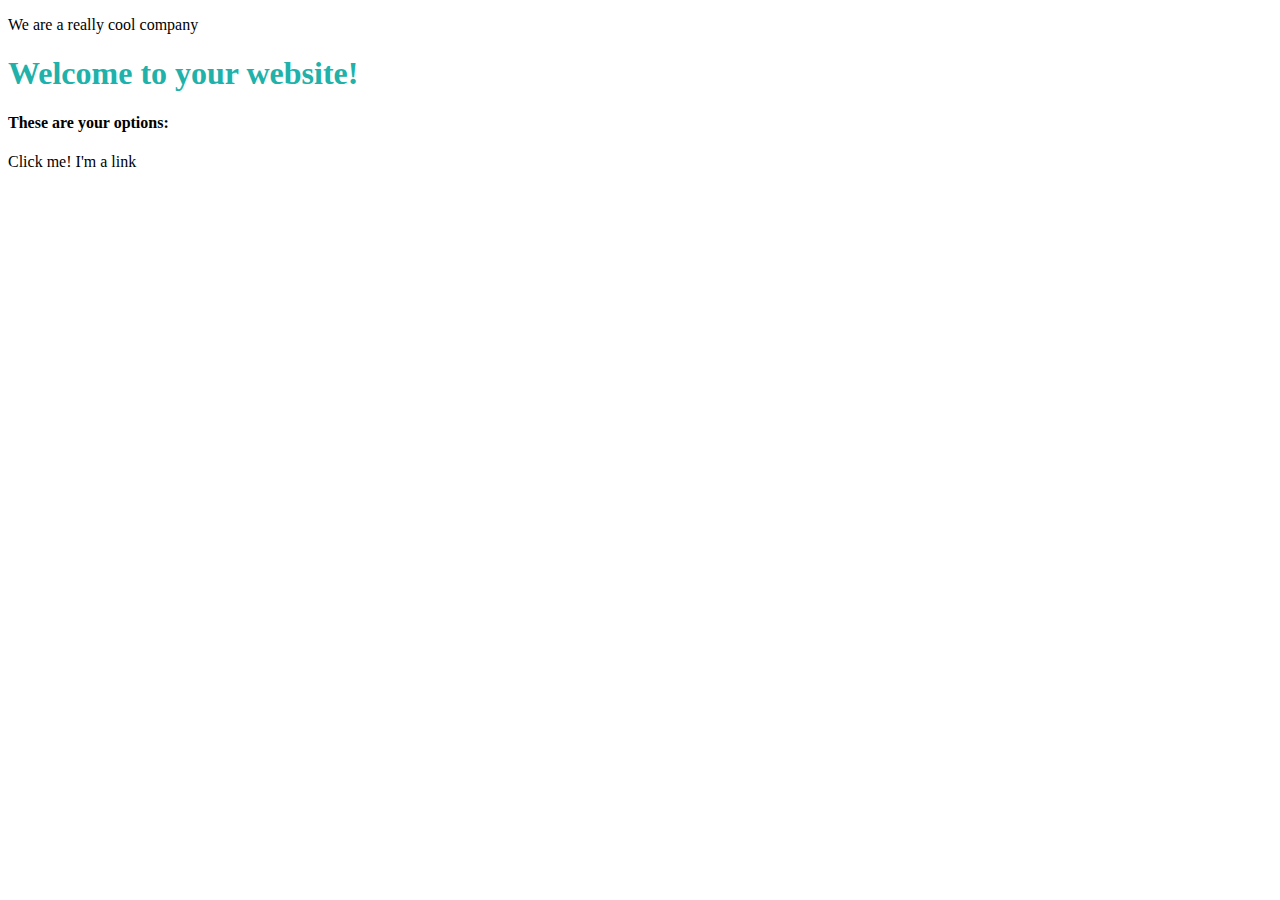
==== about.html @ 2aa64669 "updates project" ====
<!DOCTYPE html>
<html lang="en">
<head>
  <meta charset="UTF-8">
  <meta http-equiv="X-UA-Compatible" content="IE=edge">
  <meta name="viewport" content="width=device-width, initial-scale=1.0">
  <link rel="stylesheet" href="css/style.css"/>
  <title>About</title>
</head>
<body>
 <p>We are a really cool company</p>
 <main>
      <h1 class="heading">Welcome to your website!</h1>
      <div class="container">
        <h4>These are your options:</h4>
        <buttonx class="hideBtn">Click me!</button>
        <div class="hide" id="hide-p">And I will hide 👀</div>
        <a class="anchor">I'm a link</a>
      </div>
      <script src="js/about-dom.js"></script>
 </main>
</body>
</html>
---- css/style.css ----
.active {
  color: red;
}

.hide {
  display: none;
}

.show {
  display: block;
}

h1 {
  color: lightseagreen;
}
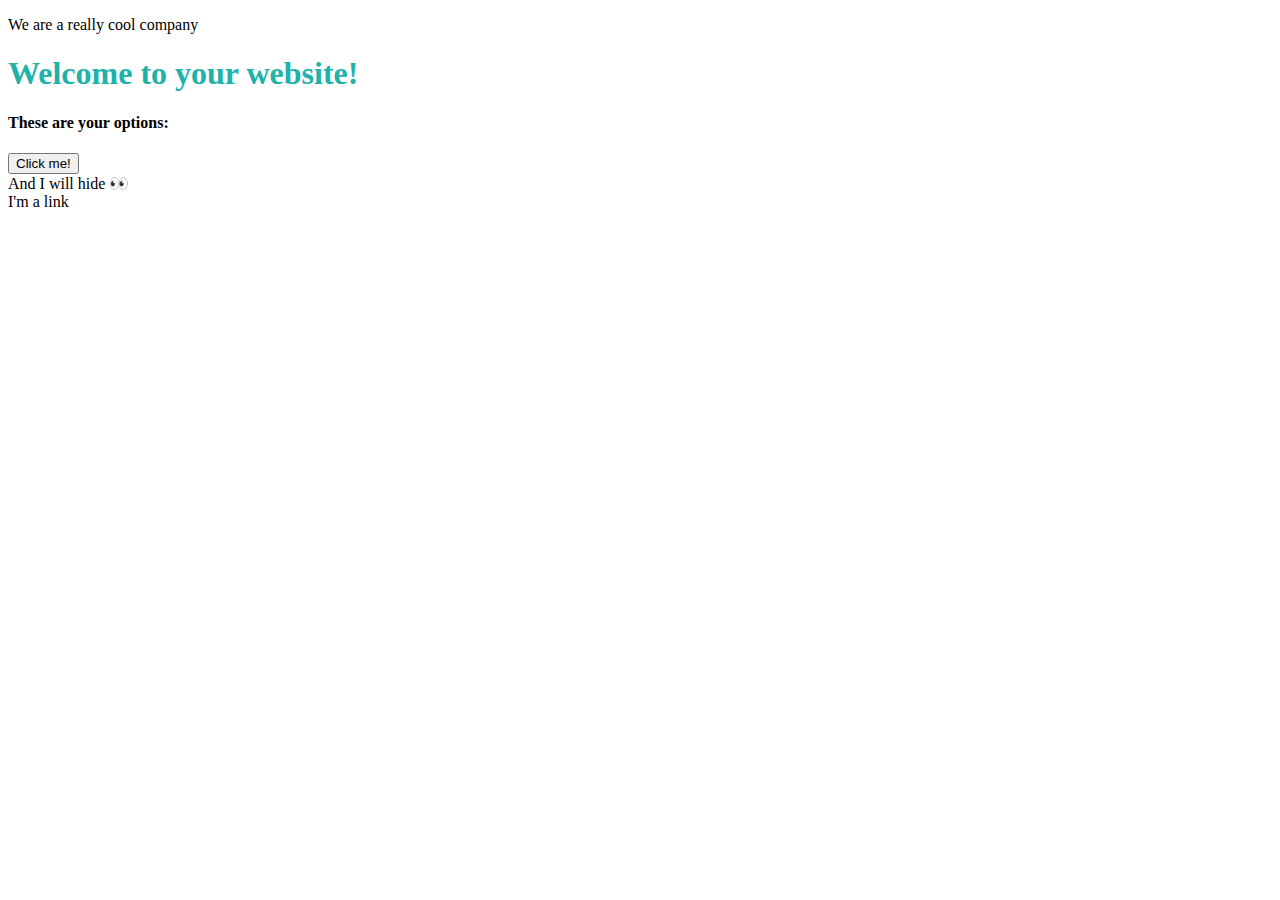
==== commit bf23fa7f: "adds about dom file" ====
--- a/about.html
+++ b/about.html
@@ -13,8 +13,10 @@
       <h1 class="heading">Welcome to your website!</h1>
       <div class="container">
         <h4>These are your options:</h4>
-        <buttonx class="hideBtn">Click me!</button>
-        <div class="hide" id="hide-p">And I will hide 👀</div>
+
+        <button id="hideBtn">Click me!</button>
+        <div id="hide-p" class="show">And I will hide 👀</div>
+        
         <a class="anchor">I'm a link</a>
       </div>
       <script src="js/about-dom.js"></script>
--- a/css/style.css
+++ b/css/style.css
@@ -3,11 +3,11 @@
 }
 
 .hide {
-  display: none;
+  visibility: hidden;
 }
 
 .show {
-  display: block;
+  visibility: visible;
 }
 
 h1 {
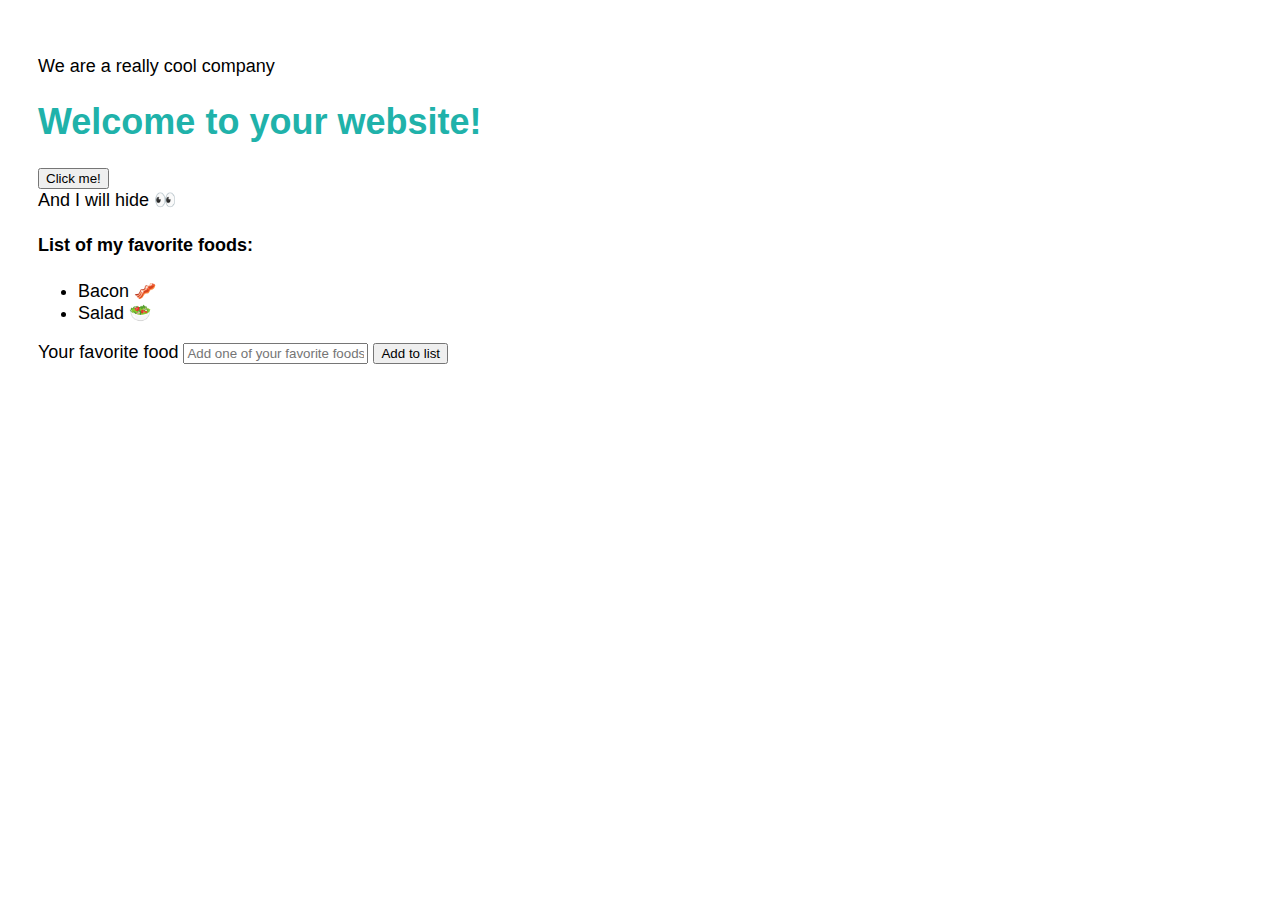
==== commit 0d67ef0a: "Adds favorite items add to list" ====
--- a/about.html
+++ b/about.html
@@ -12,12 +12,18 @@
  <main>
       <h1 class="heading">Welcome to your website!</h1>
       <div class="container">
-        <h4>These are your options:</h4>
-
         <button id="hideBtn">Click me!</button>
         <div id="hide-p" class="show">And I will hide 👀</div>
         
-        <a class="anchor">I'm a link</a>
+        <h4>List of my favorite foods:</h4>
+        <ul id="food-list">
+          <li>Bacon 🥓</li>
+          <li>Salad 🥗</li>
+        </ul>
+          <label>Your favorite food</label>
+          <input type="text" id="food-input" placeholder="Add one of your favorite foods here"/>
+          <button id="food-button" onclick="addToList()">Add to list</button>
+
       </div>
       <script src="js/about-dom.js"></script>
  </main>
--- a/css/style.css
+++ b/css/style.css
@@ -1,3 +1,9 @@
+body {
+  padding: 30px;
+  font-family: 'Segoe UI', Tahoma, Geneva, Verdana, sans-serif;
+  font-size: 18px;
+}
+
 .active {
   color: red;
 }
